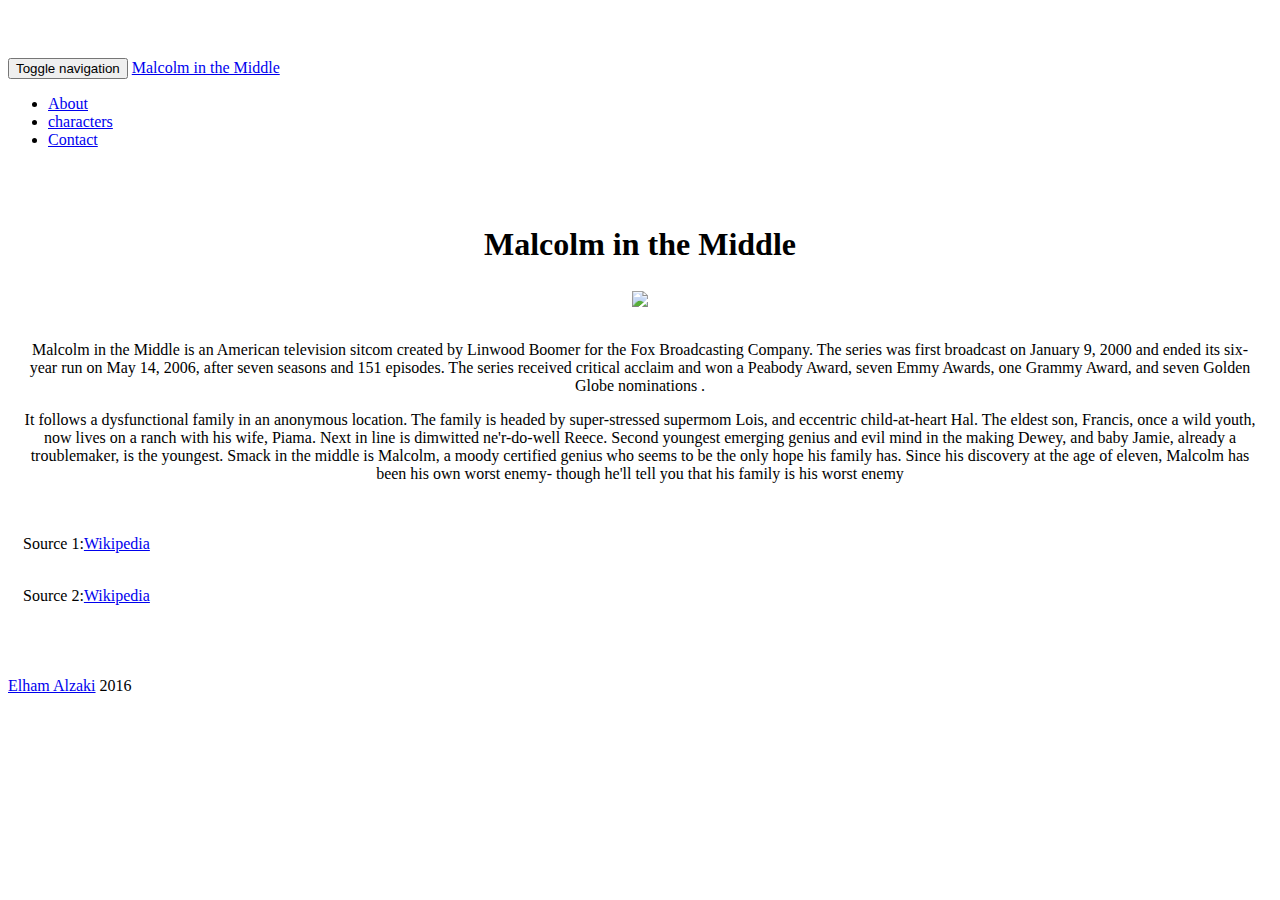
==== index.html @ ac2825e2 "Update index.html" ====
<!DOCTYPE html>
<html lang="en"> 
  <head>
    <meta charset="utf-8">
    <meta http-equiv="X-UA-Compatible" content="IE=edge">
    <meta name="viewport" content="width=device-width, initial-scale=1">
    <meta name="description" content="">
    <meta name="author" content="">
    <!--link rel="icon" href="../../favicon.ico"-->

    <title>Malcolm in the Middle</title>

    
    <link rel="stylesheet" href="https://maxcdn.bootstrapcdn.com/bootstrap/3.3.5/css/bootstrap.min.css" integrity="sha512-dTfge/zgoMYpP7QbHy4gWMEGsbsdZeCXz7irItjcC3sPUFtf0kuFbDz/ixG7ArTxmDjLXDmezHubeNikyKGVyQ==" crossorigin="anonymous">
    <link rel="stylesheet" type="text/css" href=“normalize.css">
							       
    <!-- Custom styles for this template -->
    <link href="styles.css" rel="stylesheet">

  
  
  </head>

  <body>

    <nav class="navbar navbar-inverse navbar-fixed-top">
      <div class="container">
        <div class="navbar-header">
          <button type="button" class="navbar-toggle collapsed" data-toggle="collapse" data-target="#navbar" aria-expanded="false" aria-controls="navbar">
            <span class="sr-only">Toggle navigation</span>
            <span class="icon-bar"></span>
            <span class="icon-bar"></span>
            <span class="icon-bar"></span>
			<span class="icon-bar"></span>
          </button>
          <a class="navbar-brand" href="index.html">Malcolm in the Middle</a>
        </div>
        <div id="navbar" class="collapse navbar-collapse">
          <ul class="nav navbar-nav">
            <li class="active"><a href="index.html">About</a></li>
            <li><a href="characters.html">characters</a></li>
		      	<li><a href="contact.html">Contact</a></li>
          </ul>
        </div><!--/.nav-collapse -->
      </div>
    </nav>

    <div class="container">

      <div class="starter-template">
        <h1>Malcolm in the Middle</h1>
		<img src="http://static.tvgcdn.net/rovi/showcards/tvshow/100283/thumbs/16922057_810x1080.jpg" align="middle" />
        <p class="lead"><br>Malcolm in the Middle is an American television sitcom created by Linwood Boomer for the Fox Broadcasting Company.
        The series was first broadcast on January 9, 2000 and ended its six-year run on May 14, 2006, after seven seasons and 151 episodes.
        The series received critical acclaim and won a Peabody Award, seven Emmy Awards, one Grammy Award, and seven Golden Globe nominations
        . </b> </p>
		
		<p class="lead"> It follows a dysfunctional family in an anonymous location.
    The family is headed by super-stressed supermom Lois, and eccentric child-at-heart Hal. The eldest son,
    Francis, once a wild youth, now lives on a ranch with his wife, Piama. Next in line is dimwitted ne'r-do-well Reece.
    Second youngest emerging genius and evil mind in the making Dewey, and baby Jamie, already a troublemaker, is the youngest.
    Smack in the middle is Malcolm, a moody certified genius who seems to be the only hope his family has.
    Since his discovery at the age of eleven, Malcolm has been his own worst enemy- though he'll tell you that his family is his worst enemy</p>
		
		
	  <p align="left"><br><br>Source 1:<a href="https://en.wikipedia.org/wiki/Malcolm_in_the_Middle">Wikipedia</a></br></br></p>
    <p align="left">Source 2:<a href="http://www.imdb.com/title/tt0212671/plotsummary">Wikipedia</a></p>
      </div>
	  <footer>
	  <p align="left"><a href ="contact.html">Elham Alzaki</a> 2016</p>
	  </footer>
	
    </div>
	
	
  </body>
</html>
---- styles.css ----
body {
  padding-top: 50px;
}
.starter-template {
  padding: 40px 15px;
  text-align: center;
}

img{
	width: 25%;
	height: auto;
}

.originImage{
	width: 15%;
	height: auto;
}

.image{
	float: left;
	width: auto;
	
}

#imageText{
	font-size: .6em;
}

.recipesTxt{
	text-align: left;
}
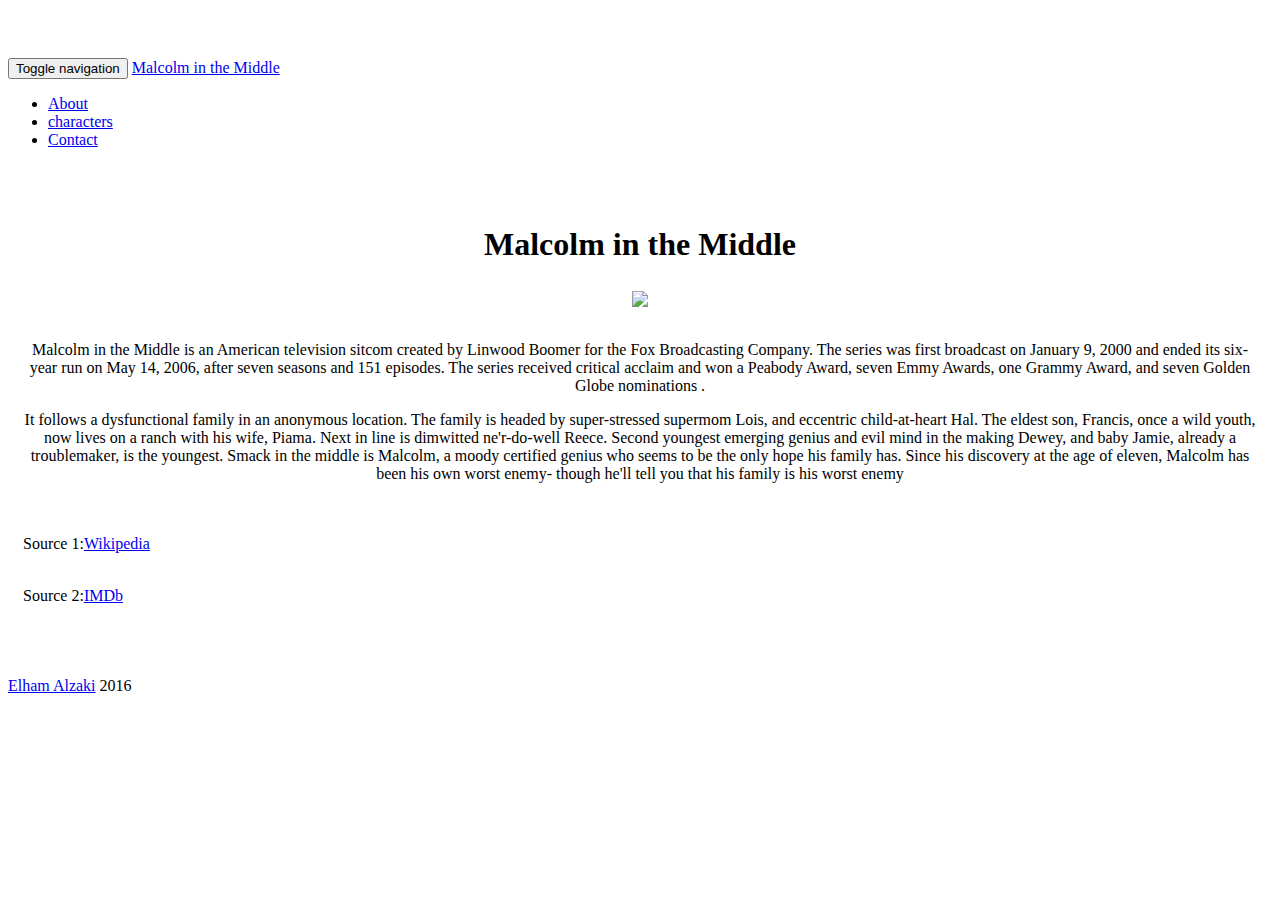
==== commit 7c8b6ec5: "Update index.html" ====
--- a/index.html
+++ b/index.html
@@ -64,7 +64,7 @@
 		
 		
 	  <p align="left"><br><br>Source 1:<a href="https://en.wikipedia.org/wiki/Malcolm_in_the_Middle">Wikipedia</a></br></br></p>
-    <p align="left">Source 2:<a href="http://www.imdb.com/title/tt0212671/plotsummary">Wikipedia</a></p>
+    <p align="left">Source 2:<a href="http://www.imdb.com/title/tt0212671/plotsummary">IMDb</a></p>
       </div>
 	  <footer>
 	  <p align="left"><a href ="contact.html">Elham Alzaki</a> 2016</p>
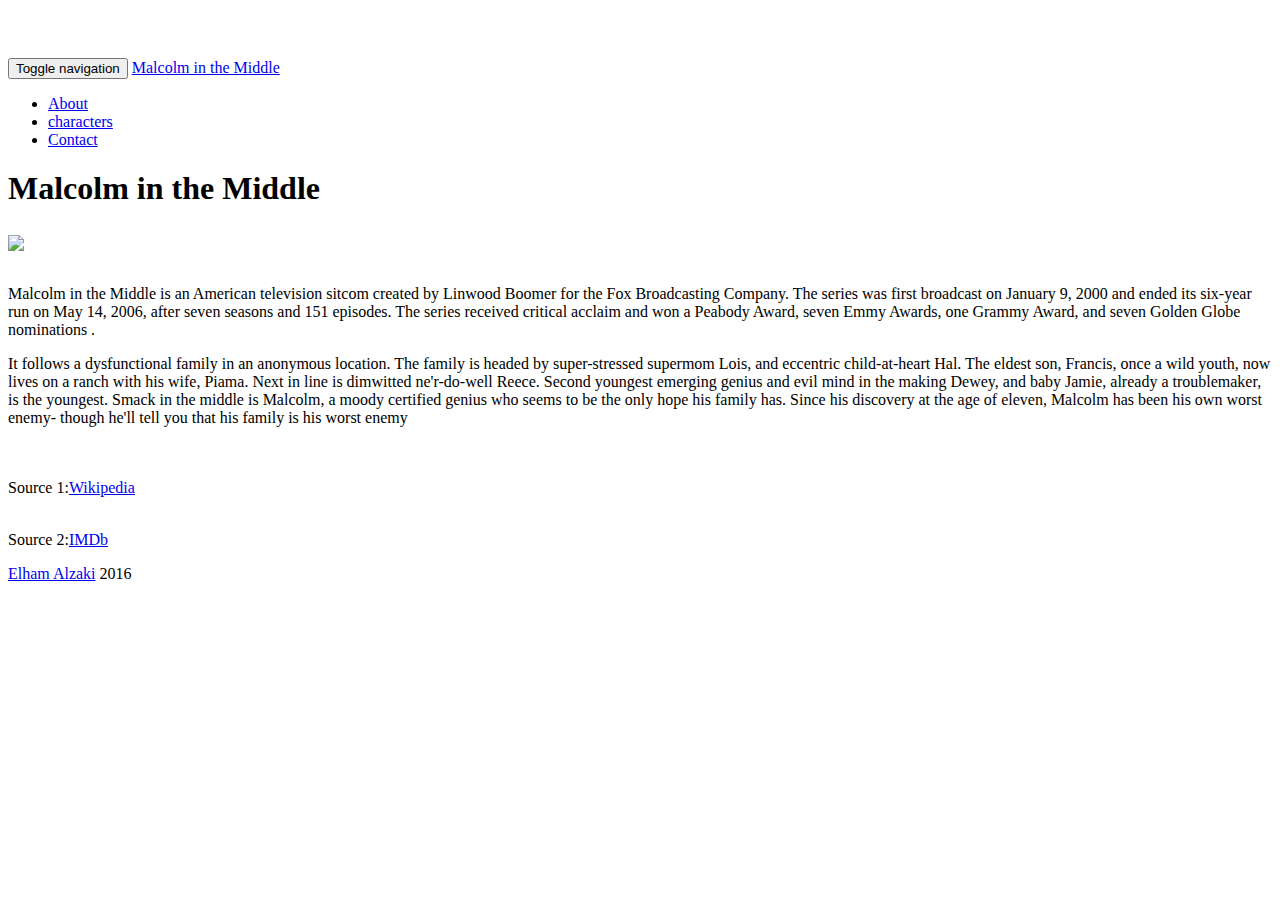
==== commit 3d961c59: "Update index.html" ====
--- a/index.html
+++ b/index.html
@@ -16,13 +16,10 @@
 							       
     <!-- Custom styles for this template -->
     <link href="styles.css" rel="stylesheet">
-
   
   
   </head>
-
   <body>
-
     <nav class="navbar navbar-inverse navbar-fixed-top">
       <div class="container">
         <div class="navbar-header">
@@ -44,10 +41,8 @@
         </div><!--/.nav-collapse -->
       </div>
     </nav>
-
     <div class="container">
-
-      <div class="starter-template">
+      <div class="styles">
         <h1>Malcolm in the Middle</h1>
 		<img src="http://static.tvgcdn.net/rovi/showcards/tvshow/100283/thumbs/16922057_810x1080.jpg" align="middle" />
         <p class="lead"><br>Malcolm in the Middle is an American television sitcom created by Linwood Boomer for the Fox Broadcasting Company.
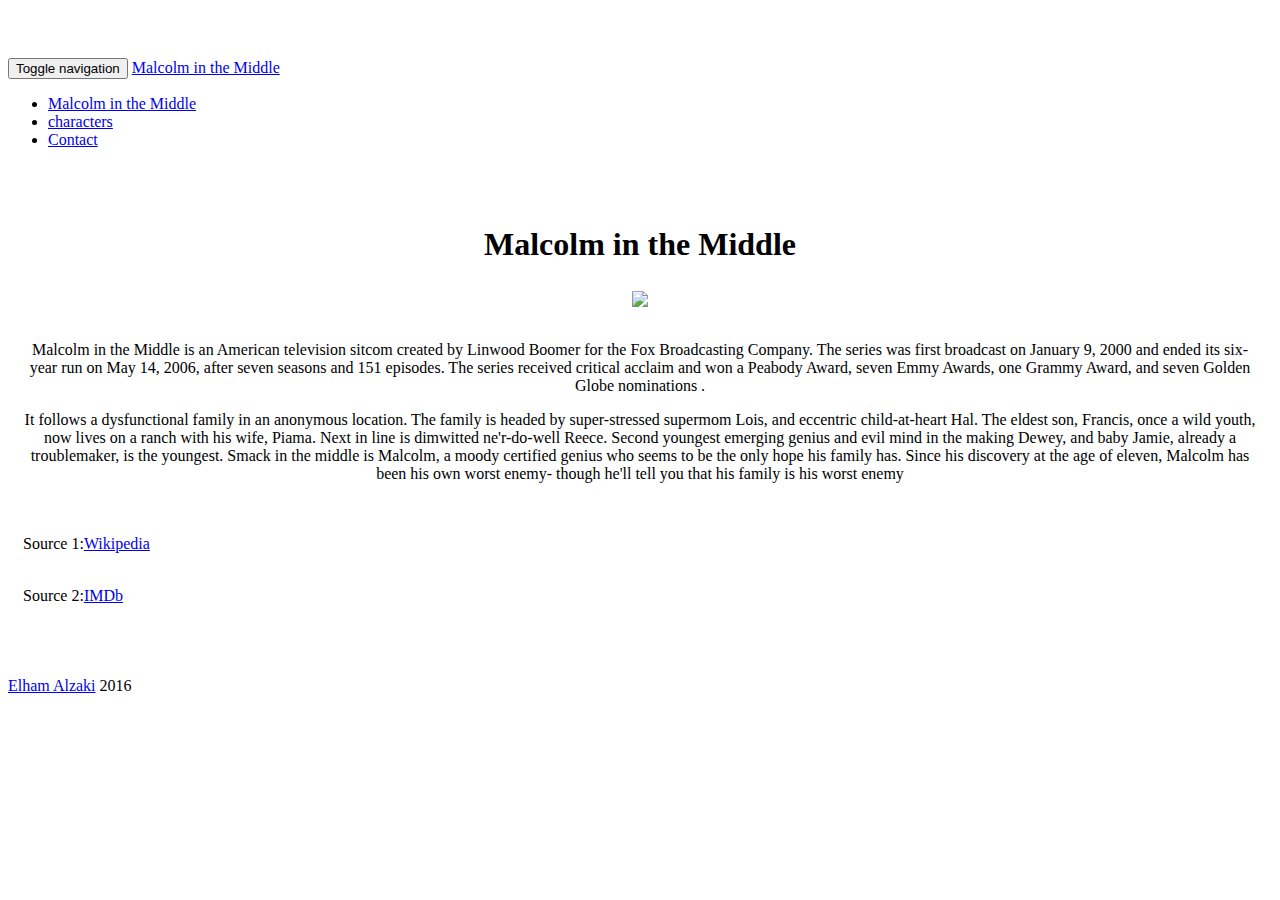
==== commit 0b70f9e3: "Update index.html" ====
--- a/index.html
+++ b/index.html
@@ -34,7 +34,7 @@
         </div>
         <div id="navbar" class="collapse navbar-collapse">
           <ul class="nav navbar-nav">
-            <li class="active"><a href="index.html">About</a></li>
+            <li class="active"><a href="index.html">Malcolm in the Middle</a></li>
             <li><a href="characters.html">characters</a></li>
 		      	<li><a href="contact.html">Contact</a></li>
           </ul>
--- a/styles.css
+++ b/styles.css
@@ -1,7 +1,8 @@
+
 body {
   padding-top: 50px;
 }
-.starter-template {
+.styles {
   padding: 40px 15px;
   text-align: center;
 }
@@ -17,7 +18,7 @@
 }
 
 .image{
-	float: left;
+	float: inherit;
 	width: auto;
 	
 }
@@ -26,6 +27,3 @@
 	font-size: .6em;
 }
 
-.recipesTxt{
-	text-align: left;
-}
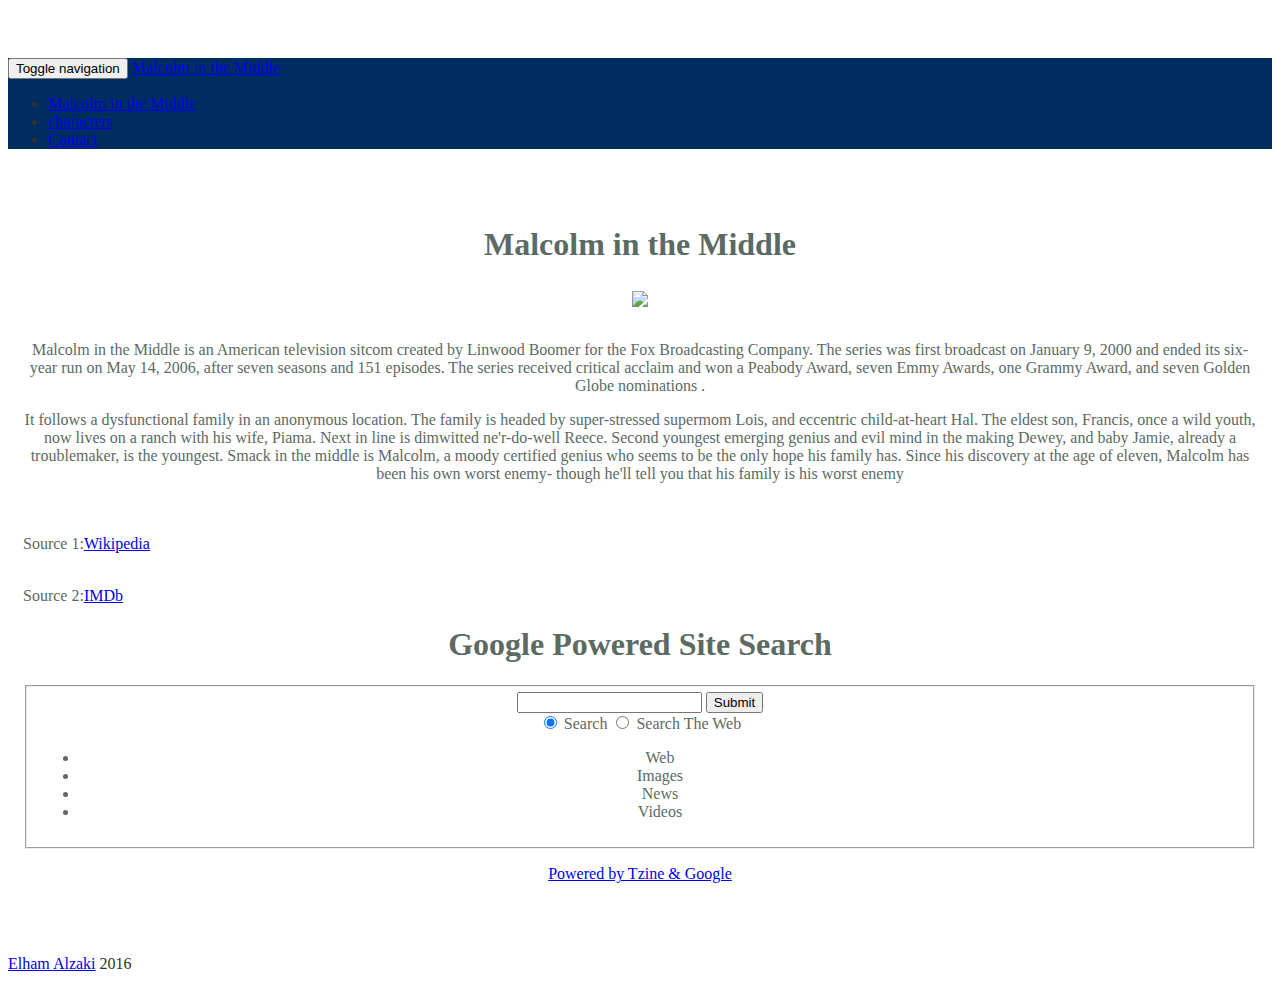
==== commit 5dadc024: "Update index.html" ====
--- a/index.html
+++ b/index.html
@@ -60,6 +60,47 @@
 		
 	  <p align="left"><br><br>Source 1:<a href="https://en.wikipedia.org/wiki/Malcolm_in_the_Middle">Wikipedia</a></br></br></p>
     <p align="left">Source 2:<a href="http://www.imdb.com/title/tt0212671/plotsummary">IMDb</a></p>
+	
+<div id="page">
+
+    <h1>Google Powered Site Search</h1>
+    
+    <form id="searchForm" method="post">
+		<fieldset>
+        
+           	<input id="s" type="text" />
+            
+            <input type="submit" value="Submit" id="submitButton" />
+            
+            <div id="searchInContainer">
+                <input type="radio" name="check" value="site" id="searchSite" checked />
+                <label for="searchSite" id="siteNameLabel">Search</label>
+                
+                <input type="radio" name="check" value="web" id="searchWeb" />
+                <label for="searchWeb">Search The Web</label>
+			</div>
+                        
+            <ul class="icons">
+                <li class="web" title="Web Search" data-searchType="web">Web</li>
+                <li class="images" title="Image Search" data-searchType="images">Images</li>
+                <li class="news" title="News Search" data-searchType="news">News</li>
+                <li class="videos" title="Video Search" data-searchType="video">Videos</li>
+            </ul>
+            
+        </fieldset>
+    </form>
+
+    <div id="resultsDiv"></div>
+    
+</div>
+
+<!-- It would be great if you leave the link back to the tutorial. Thanks! -->
+<p class="credit"><a href="http://tutorialzine.com/2010/09/google-powered-site-search-ajax-jquery/">Powered by Tzine &amp; Google</a></p>
+    
+<script src="http://ajax.googleapis.com/ajax/libs/jquery/1.4.2/jquery.min.js"></script>
+<script src="script.js"></script>
+									      
+										      
       </div>
 	  <footer>
 	  <p align="left"><a href ="contact.html">Elham Alzaki</a> 2016</p>
@@ -67,6 +108,10 @@
 	
     </div>
 	
-	
+  <script src="https://ajax.googleapis.com/ajax/libs/jquery/1.11.3/jquery.min.js"></script>
+    <script src="https://maxcdn.bootstrapcdn.com/bootstrap/3.3.5/js/bootstrap.min.js" integrity="sha512-K1qjQ+NcF2TYO/eI3M6v8EiNYZfA95pQumfvcVrTHtwQVDG+aHRqLi/ETn2uB+1JqwYqVG3LIvdm9lj6imS/pQ==" crossorigin="anonymous"></script>
+    <script src="../../dist/js/bootstrap.min.js"></script>
+ 
+    <script src="../../assets/js/ie10-viewport-bug-workaround.js"></script>	
   </body>
 </html>
--- a/styles.css
+++ b/styles.css
@@ -1,10 +1,12 @@
 
 body {
   padding-top: 50px;
+  color:#2B322F;	
 }
 .styles {
   padding: 40px 15px;
   text-align: center;
+  color:#5C6A64;	
 }
 
 img{
@@ -27,3 +29,6 @@
 	font-size: .6em;
 }
 
+.navbar{
+	background-color:#002d60;
+}
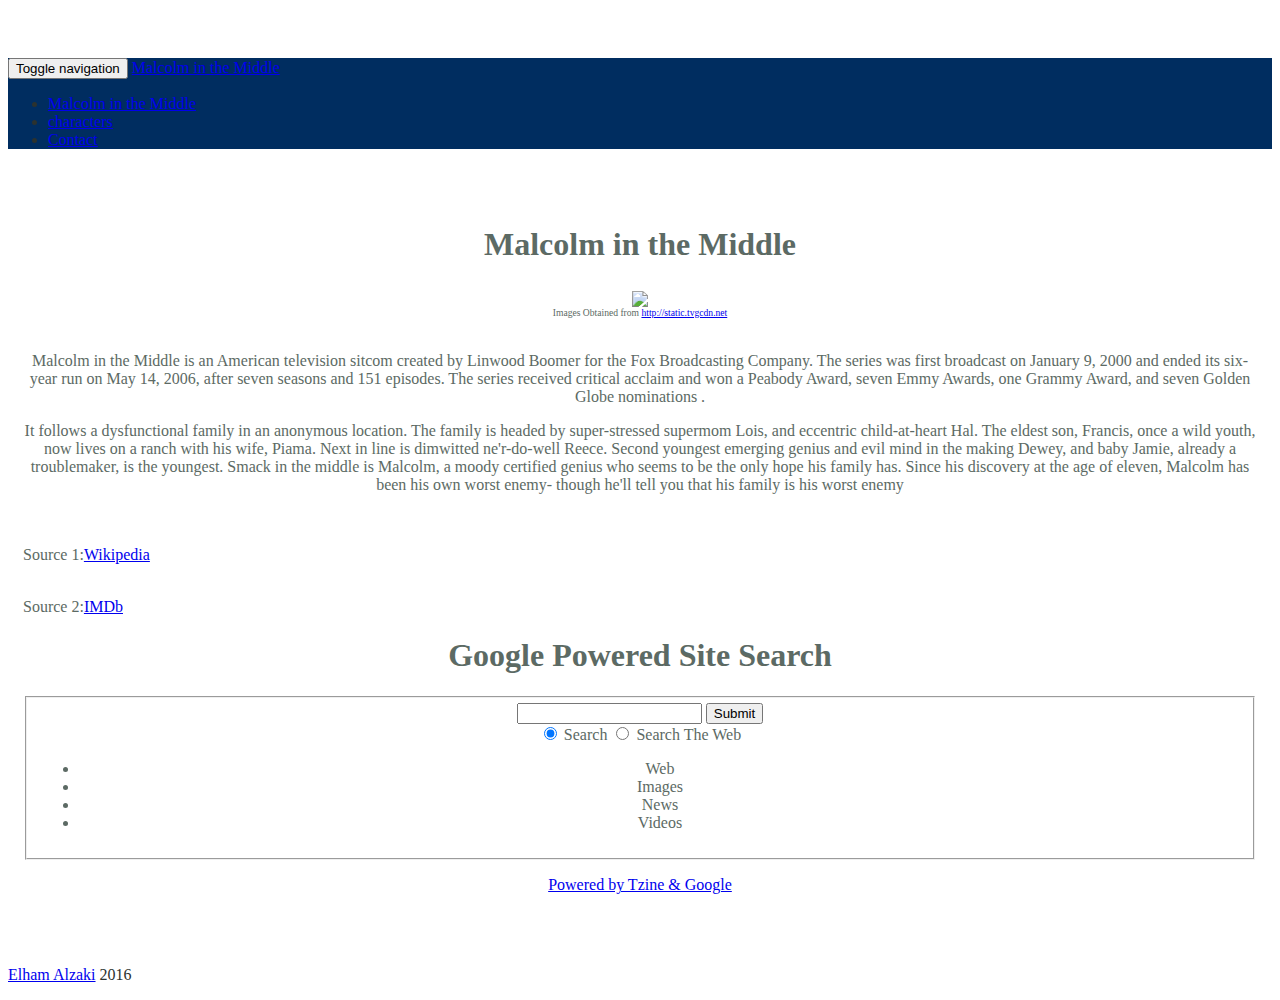
==== commit f18cae2c: "Update index.html" ====
--- a/index.html
+++ b/index.html
@@ -45,6 +45,7 @@
       <div class="styles">
         <h1>Malcolm in the Middle</h1>
 		<img src="http://static.tvgcdn.net/rovi/showcards/tvshow/100283/thumbs/16922057_810x1080.jpg" align="middle" />
+		<figcaption id="imageText"> Images Obtained from <a href="http://static.tvgcdn.net/rovi/showcards/tvshow/100283/thumbs/16922057_810x1080.jpg">http://static.tvgcdn.net</a></figcaption>													    
         <p class="lead"><br>Malcolm in the Middle is an American television sitcom created by Linwood Boomer for the Fox Broadcasting Company.
         The series was first broadcast on January 9, 2000 and ended its six-year run on May 14, 2006, after seven seasons and 151 episodes.
         The series received critical acclaim and won a Peabody Award, seven Emmy Awards, one Grammy Award, and seven Golden Globe nominations
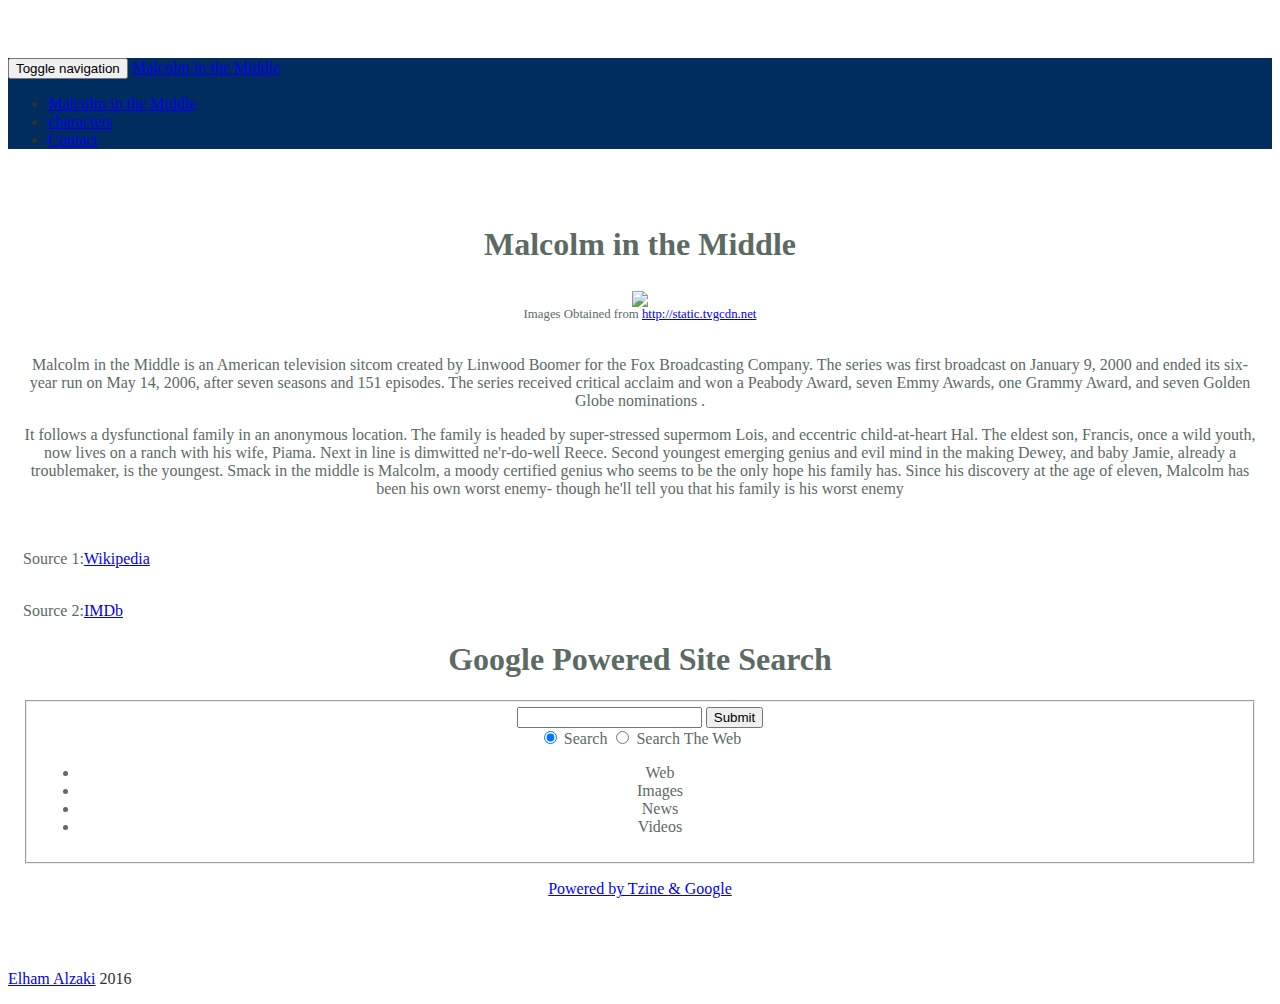
==== commit 3d02b99e: "Update index.html" ====
--- a/index.html
+++ b/index.html
@@ -6,7 +6,7 @@
     <meta name="viewport" content="width=device-width, initial-scale=1">
     <meta name="description" content="">
     <meta name="author" content="">
-    <!--link rel="icon" href="../../favicon.ico"-->
+    
 
     <title>Malcolm in the Middle</title>
 
@@ -14,7 +14,7 @@
     <link rel="stylesheet" href="https://maxcdn.bootstrapcdn.com/bootstrap/3.3.5/css/bootstrap.min.css" integrity="sha512-dTfge/zgoMYpP7QbHy4gWMEGsbsdZeCXz7irItjcC3sPUFtf0kuFbDz/ixG7ArTxmDjLXDmezHubeNikyKGVyQ==" crossorigin="anonymous">
     <link rel="stylesheet" type="text/css" href=“normalize.css">
 							       
-    <!-- Custom styles for this template -->
+   
     <link href="styles.css" rel="stylesheet">
   
   
--- a/styles.css
+++ b/styles.css
@@ -26,7 +26,7 @@
 }
 
 #imageText{
-	font-size: .6em;
+	font-size: .8em;
 }
 
 .navbar{
